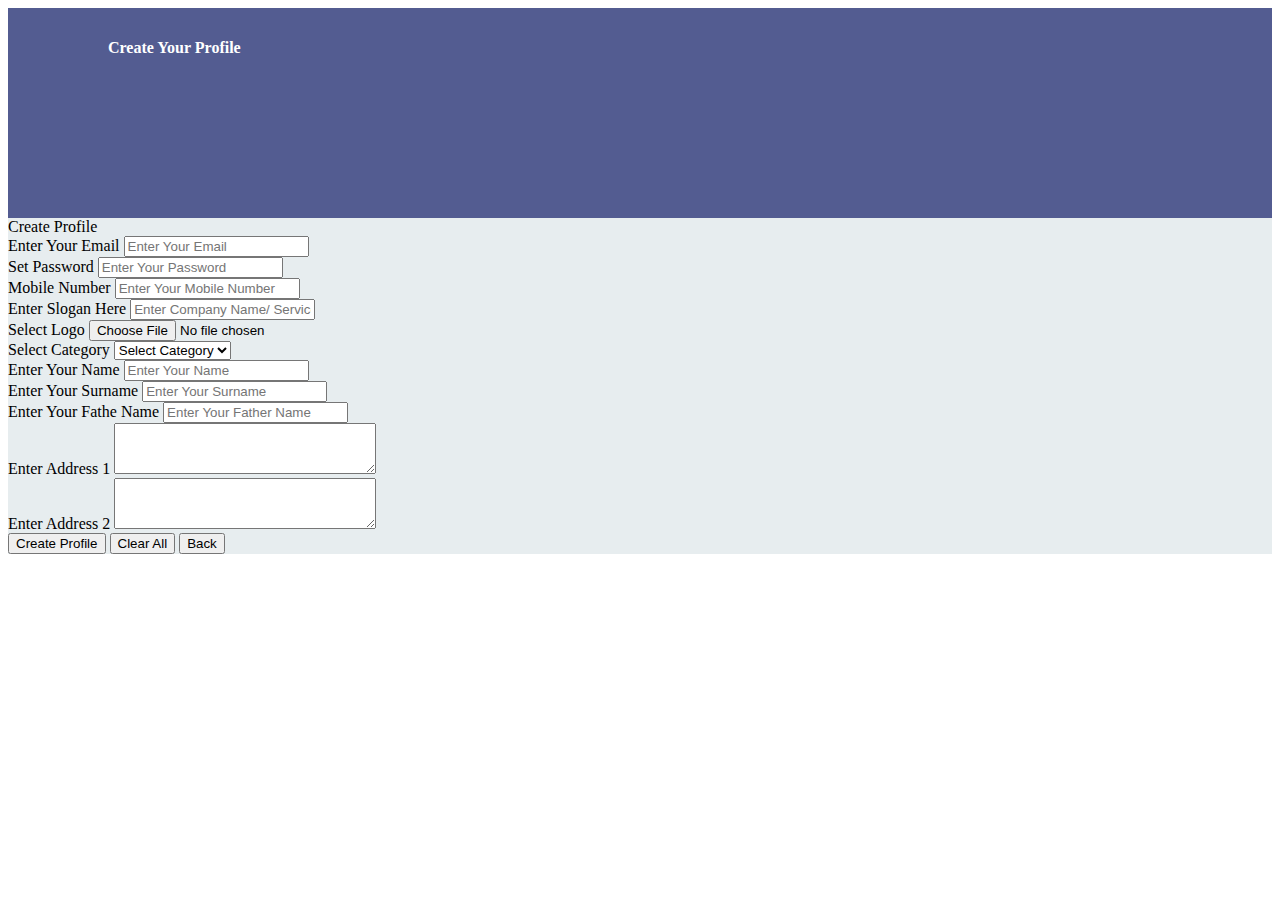
==== form2.html @ 19328059 "Add files via upload" ====
<!doctype html>
<html lang="en">

<head>
     <meta charset="utf-8">
     <meta name="viewport" content="width=device-width, initial-scale=1">
     <title>Grid Form</title>

     <style>
     
        #heading_div{
         
            padding-left: 100px;
            padding-right: 100px;
            padding-top: 10px;
            background-color: #535C91;
            color: white;
            height: 200px;
            width: auto;
        }
        #main_div{
            background-color: #e7edef;
        }
     </style>

     <link href="https://cdn.jsdelivr.net/npm/bootstrap@5.3.2/dist/css/bootstrap.min.css" rel="stylesheet"
          integrity="sha384-T3c6CoIi6uLrA9TneNEoa7RxnatzjcDSCmG1MXxSR1GAsXEV/Dwwykc2MPK8M2HN" crossorigin="anonymous">
</head>

<body>
   <div id="heading_div">
        <h4>
            Create Your Profile
        </h4>
   </div>
   <div id="main_div">
    <div class="container">
        <form action="" method="post">
             <div class="row">
                <div class="col-12 ">
                    <div class="card shadow">
                        <div class="card-header">
                            Create Profile
                        </div>
                            <div class="card-body">
                               <div class="row mt-3">
                                <div class="col-12 col-md-4 mt-5">
                                    <div class="form-group">
                                        <lable for="email" class="form-label">Enter Your Email</lable>
                                    <input type="email" name="email" id="email" placeholder="Enter Your Email" class="form-control" required>
                                    </div>
                                </div>
                                <div class="col-12 col-md-4 mt-5">
                                    <div class="form-group">
                                        <lable for="password" class="form-label">Set Password</lable>
                                    <input type="password" name="password" id="password" placeholder="Enter Your Password" class="form-control" required>
                                    </div>
                                </div>  
                                <div class="col-12 col-md-4 mt-5">
                                    <div class="form-group">
                                        <lable for="mno" class="form-label">Mobile Number</lable>
                                    <input type="number" name="mno" id="mno" placeholder="Enter Your Mobile Number" class="form-control" required>
                                    </div>
                                </div>  
                                <div class="col-12 col-md-4 mt-5">
                                    <div class="form-group">
                                        <lable for="slogan" class="form-label">Enter Slogan Here</lable>
                                    <input type="text" name="slogan" id="slogan" placeholder="Enter Company Name/ Service Name" class="form-control" required>
                                    </div>
                                </div>  
                                <div class="col-12 col-md-4 mt-5">
                                    <div class="form-group">
                                        <lable for="" class="form-label">Select Logo</lable>
                                    <input type="file" name="logo" id="file" placeholder="No File Selected" class="form-control" required>
                                    </div>
                                </div>
                                <div class="col-12 col-md-4 mt-5">
                                    <div class="form-group">
                                        <lable for="category" class="form-label">Select Category</lable>
                                        <select name="category" id="select_category" class="form-select">
                                            <option value="0">Select Category</option>
                                            <option value="1">Male</option>
                                            <option value="2">Female</option>
                                            <option value="3">Other</option>
                                       </select>
                                    </div>
                                </div>  
                                <div class="col-12 col-md-4 mt-5">
                                    <div class="form-group">
                                        <lable for="name" class="form-label">Enter Your Name</lable>
                                    <input type="text" name="name" id="name" placeholder="Enter Your Name" class="form-control" required>
                                    </div>
                                </div>  
                                <div class="col-12 col-md-4 mt-5">
                                    <div class="form-group">
                                        <lable for="surname" class="form-label">Enter Your Surname</lable>
                                    <input type="text" name="surname" id="surname" placeholder="Enter Your Surname" class="form-control" required>
                                    </div>
                                </div>  
                                <div class="col-12 col-md-4 mt-5">
                                    <div class="form-group">
                                        <lable for="father_name" class="form-label">Enter Your Fathe Name</lable>
                                    <input type="text" name="father_name" id="father_name" placeholder="Enter Your Father Name" class="form-control" required>
                                    </div>
                                </div>  
                                <div class="col-12 col-md-6 mt-5">
                                    <div class="form-group">
                                        <lable for="address1" class="form-label">Enter Address 1</lable>
                                    <textarea name="address1" id="address1" cols="30" rows="3" class="form-control"></textarea>
                                    </div>
                                </div> 
                                <div class="col-12 col-md-6 mt-5">
                                    <div class="form-group">
                                        <lable for="address2" class="form-label">Enter Address 2</lable>
                                    <textarea name="address2" id="address2" cols="30" rows="3" class="form-control"></textarea>
                                    </div>
                                </div> 
                                </div>
                                <div class="col-12 mt-4">
                                <div class="text-end mt-3">
                                    <button type="submit" class="btn btn-primary">Create Profile</button>
                                    <button type="submit" class="btn btn-danger">Clear All</button>
                                    <button type="submit" class="btn btn-danger">Back</button>
                                    </div>
                                </div>
                         </div>
                </div>
                </div>
                </div>
        </form>
         </div>
   </div>
     <script src="https://cdn.jsdelivr.net/npm/bootstrap@5.3.2/dist/js/bootstrap.bundle.min.js"
          integrity="sha384-C6RzsynM9kWDrMNeT87bh95OGNyZPhcTNXj1NW7RuBCsyN/o0jlpcV8Qyq46cDfL"
          crossorigin="anonymous"></script>
</body>

</html>
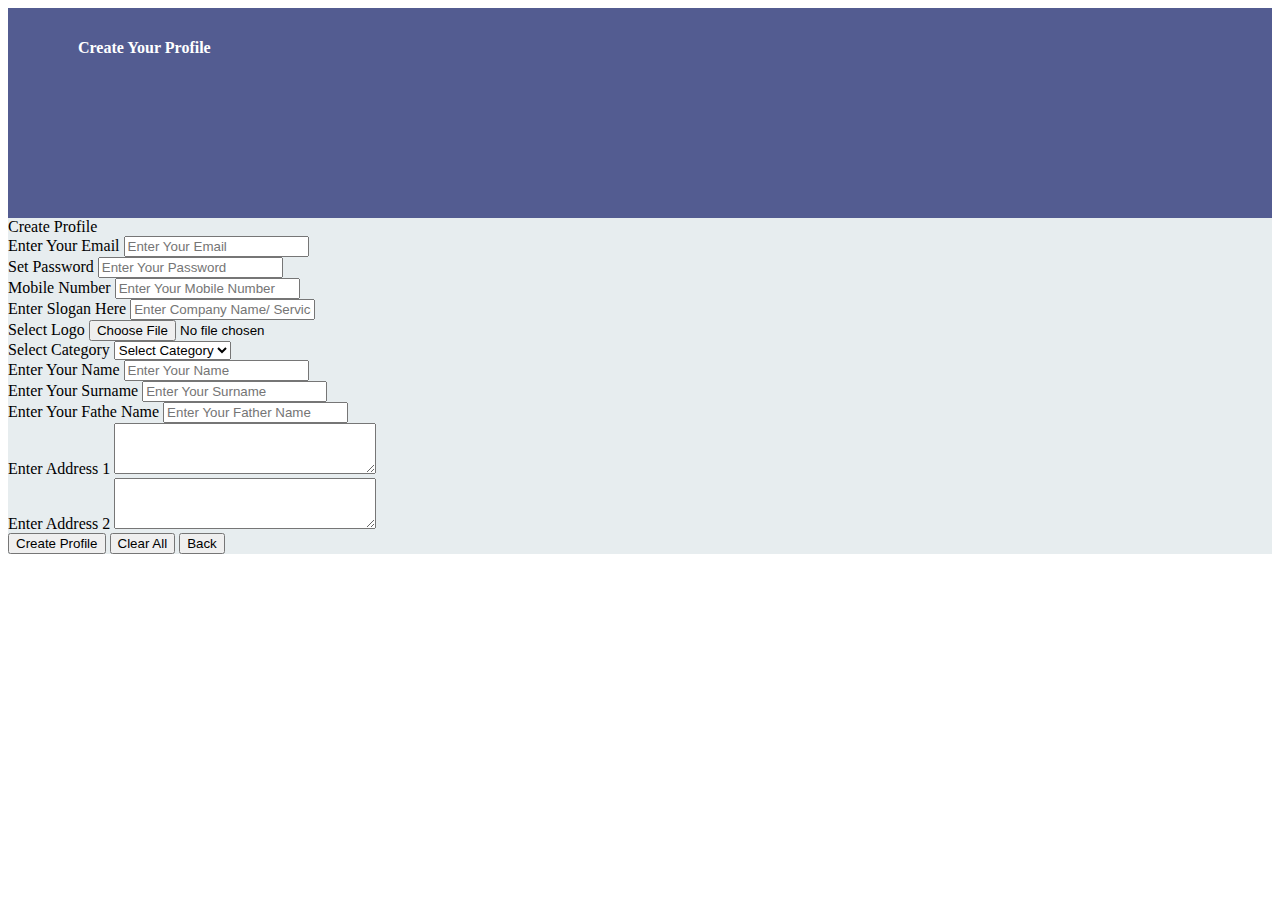
==== commit 5be906a0: "Add files via upload" ====
--- a/form2.html
+++ b/form2.html
@@ -10,8 +10,8 @@
      
         #heading_div{
          
-            padding-left: 100px;
-            padding-right: 100px;
+            padding-left: 70px;
+            padding-right: 70px;
             padding-top: 10px;
             background-color: #535C91;
             color: white;
